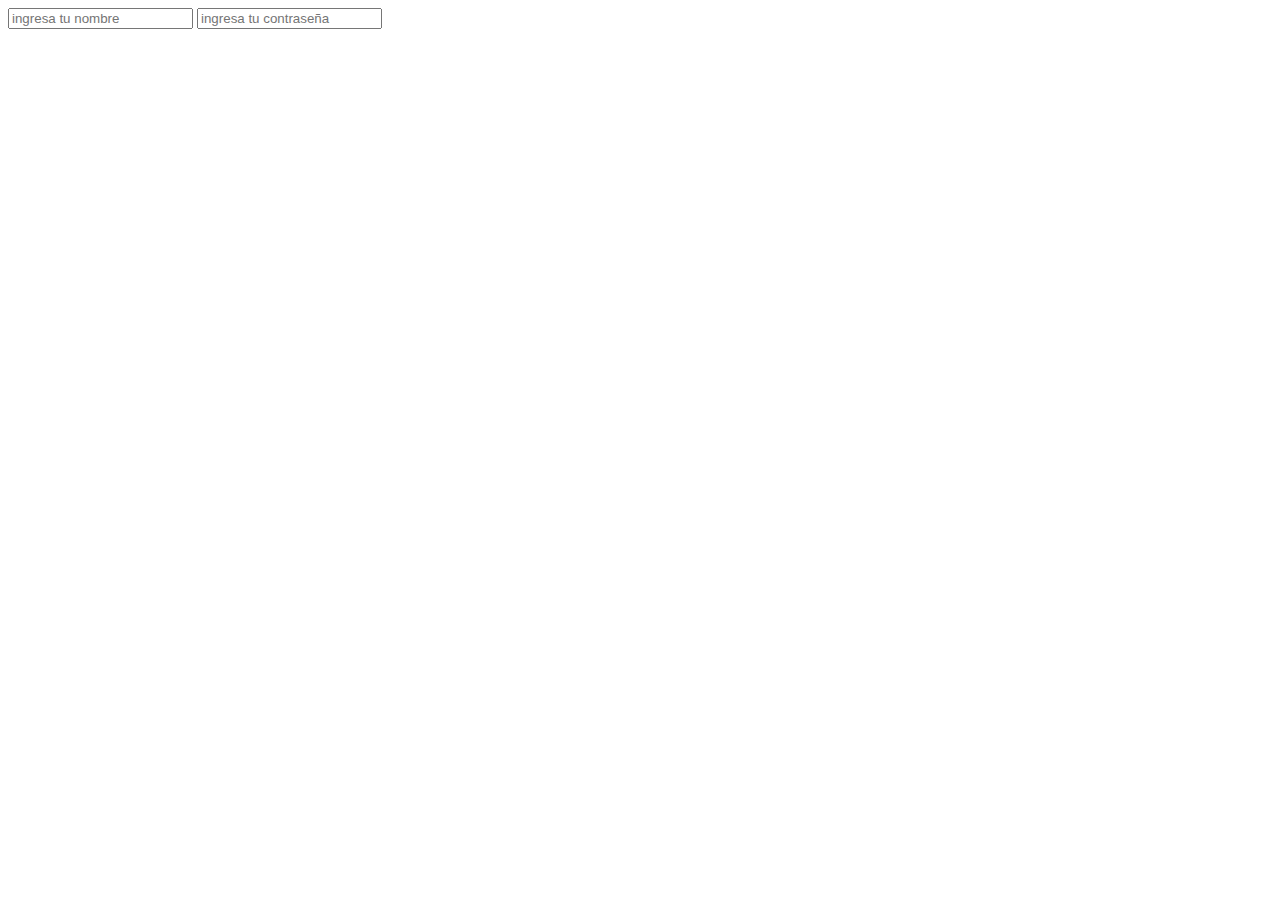
==== registrate.html @ e77d9825 "first commit" ====
<!DOCTYPE html>
<html lang="en">
<head>
    <meta charset="UTF-8">
    <meta name="viewport" content="width=device-width, initial-scale=1.0">
    <title>Document</title>
</head>
<body>
    <div class="formulario">
       <form>
            <input type="text"placeholder="ingresa tu nombre">
            <input tyoe="passwor"placeholder="ingresa tu contraseña" >
       </form>

        
    </div>
    <div class="formulario"></div>
</body>
</html>
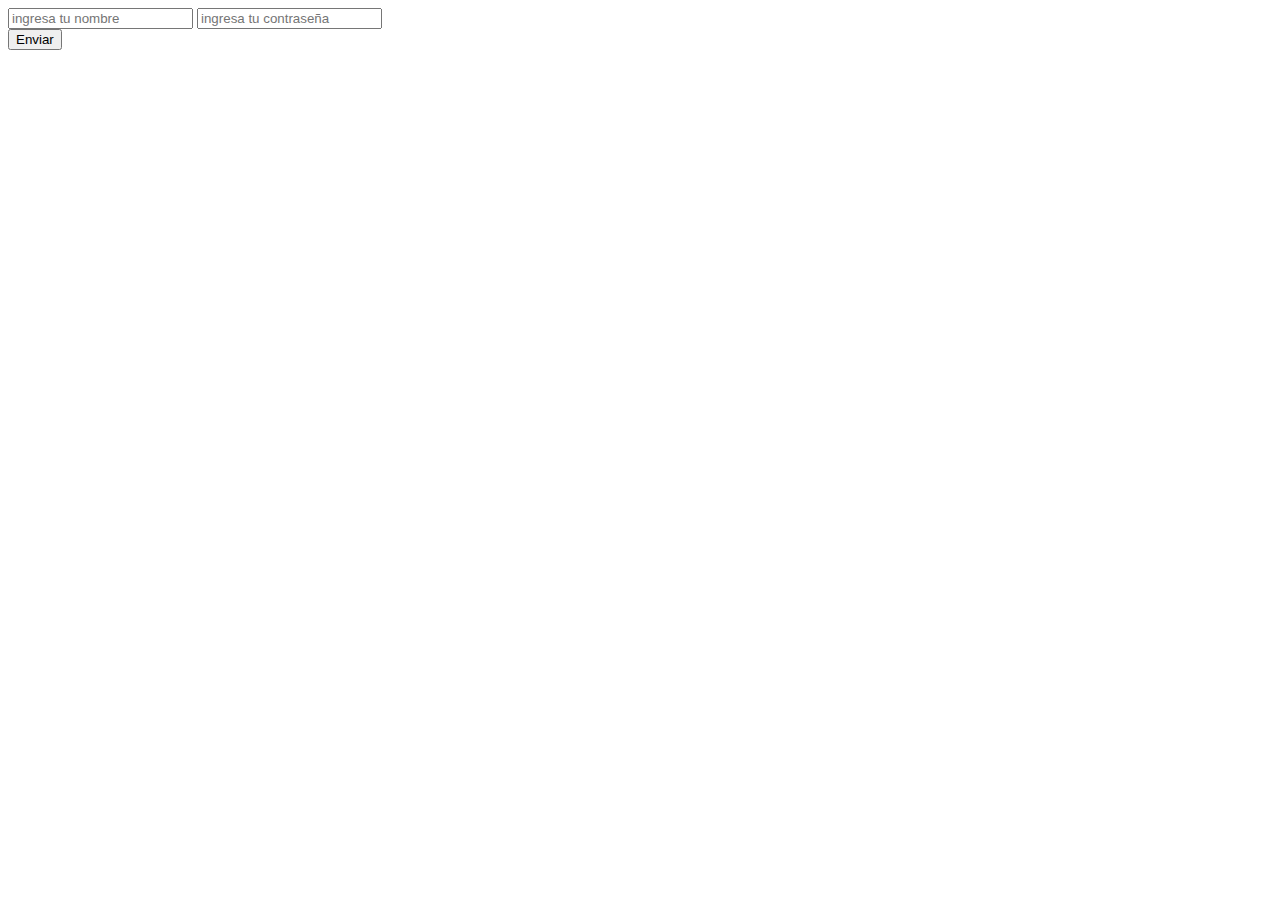
==== commit c97084b9: "realice cambios al proyecto" ====
--- a/registrate.html
+++ b/registrate.html
@@ -11,7 +11,9 @@
             <input type="text"placeholder="ingresa tu nombre">
             <input tyoe="passwor"placeholder="ingresa tu contraseña" >
        </form>
-
+       <div>
+        <button class="btn btn-primary btn-lg btn-block mt-3">Enviar</button>
+       </div>
         
     </div>
     <div class="formulario"></div>
